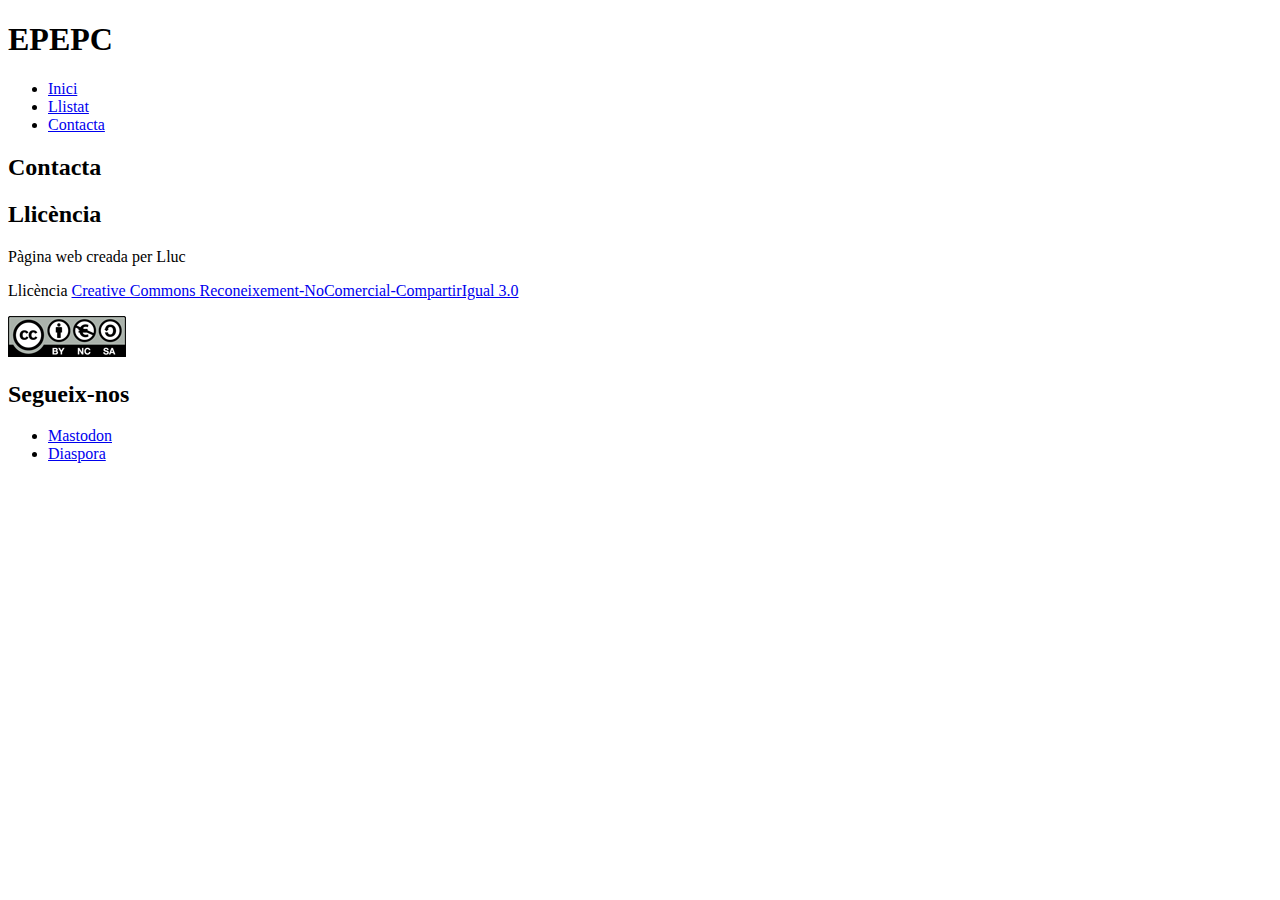
==== contact.html @ c53c3a40 "Add files via upload" ====
<!DOCTYPE html>
<html lang="en">
<head>
    <meta charset="UTF-8">
    <title>Contacte</title>
</head>
<body>
    <nav>
        <h1>EPEPC</h1>
        <ul>
            <li><a href="index.html#Inici">Inici</a></li>
            <li><a href="list.html#Llista">Llistat</a></li>
            <li><a href="contact.html#Contacte">Contacta</a></li>
        </ul>
    </nav>
    <section id="Contacte">
        <h2>Contacta</h2>
    </section>
    <footer>
        <h2>Llicència</h2>
        <p>Pàgina web creada per Lluc</p>
        <p>Llicència <a href="#">Creative Commons Reconeixement-NoComercial-CompartirIgual 3.0</a></p>
        <img src="Imatges/license.png" alt="Llicencia">
        <h2>Segueix-nos</h2>
        <ul>
            <li><a href="#">Mastodon</a></li>
            <li><a href="#">Diaspora</a></li>
        </ul>
    </footer>
</body>
</html>
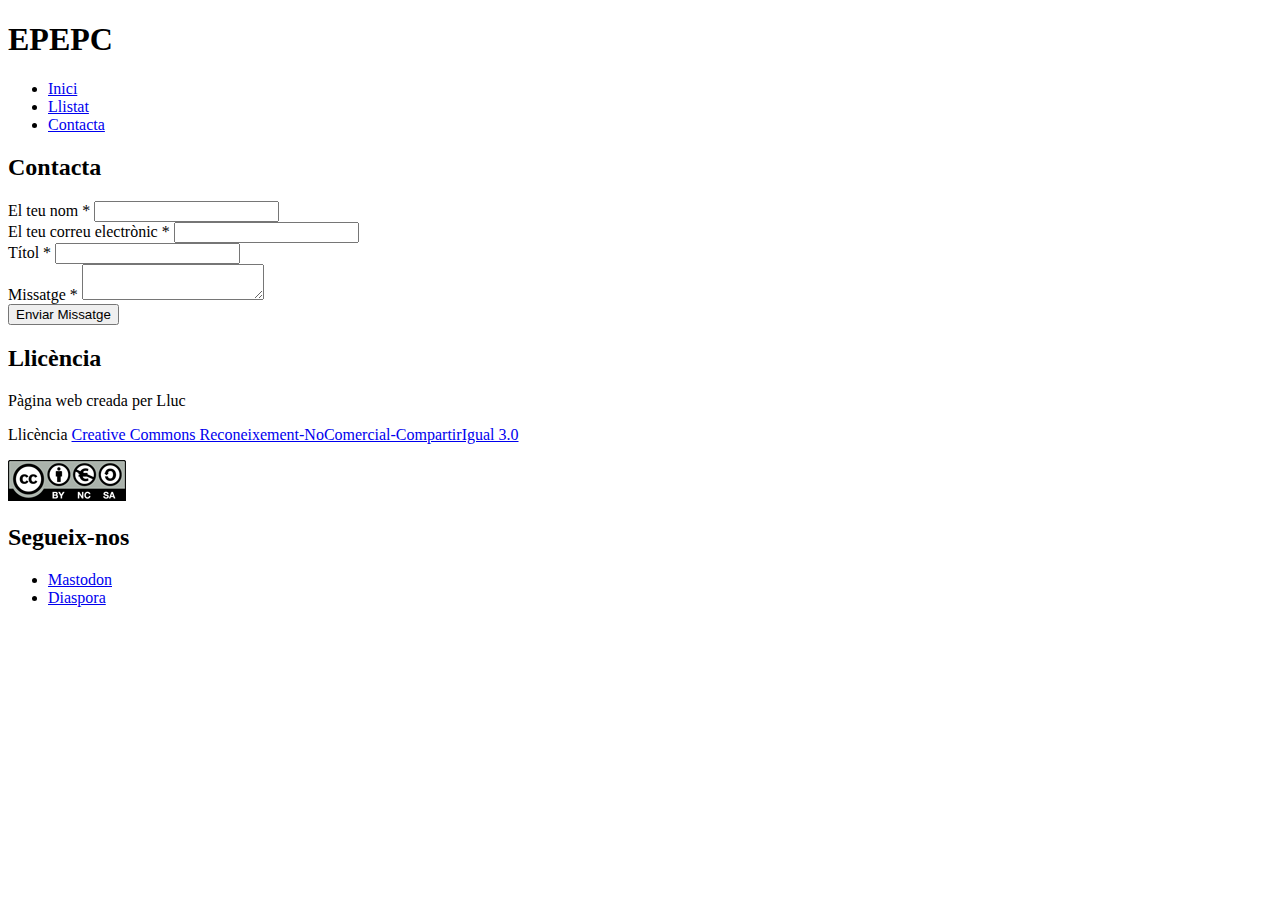
==== commit 9c1dfc8b: "Add files via upload" ====
--- a/contact.html
+++ b/contact.html
@@ -15,6 +15,27 @@
     </nav>
     <section id="Contacte">
         <h2>Contacta</h2>
+        <form>
+            <div>
+                <label for="name">El teu nom *</label>
+                <input type="text" id="name" name="user_name">
+            </div>
+            <div>
+                <label for="email">El teu correu electrònic *</label>
+                <input type="email" id="email" name="user_mail">
+            </div>
+            <div>
+                <label for="titol">Títol *</label>
+                <input type="text" id="titol" name="user_title">
+            </div>
+            <div>
+                <label for="missatge">Missatge *</label>
+                <textarea id="missatge" name="user_message"></textarea>
+            </div>
+            <div class="button">
+                <button type="submit">Enviar Missatge</button>
+            </div>
+        </form>
     </section>
     <footer>
         <h2>Llicència</h2>
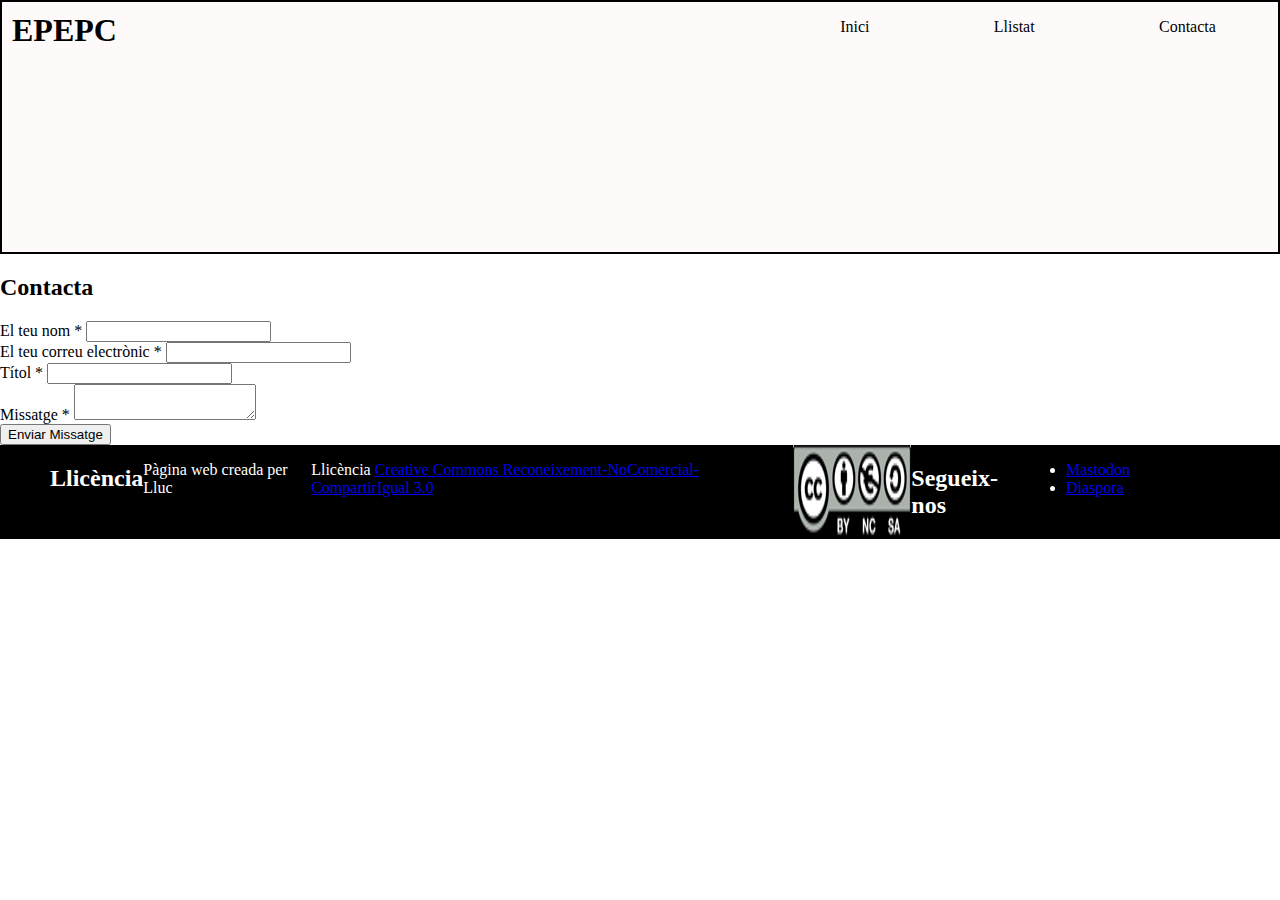
==== commit 3dfbf93d: "Add files via upload" ====
--- a/contact.html
+++ b/contact.html
@@ -3,37 +3,40 @@
 <head>
     <meta charset="UTF-8">
     <title>Contacte</title>
+    <script src="contact.js" type="module"></script>
+    <link rel="stylesheet" href="index.css"/>
 </head>
 <body>
-    <nav>
-        <h1>EPEPC</h1>
-        <ul>
-            <li><a href="index.html#Inici">Inici</a></li>
-            <li><a href="list.html#Llista">Llistat</a></li>
-            <li><a href="contact.html#Contacte">Contacta</a></li>
+    <nav class="Menu">
+        <h1 id="EPEPC">EPEPC</h1>
+        <ul class="punto"id="llista">
+            <li><a class="link" href="index.html#Inici">Inici</a></li>
+            <li><a class="link" href="list.html#Llista">Llistat</a></li>
+            <li><a class="link" href="contact.html#Contacte">Contacta</a></li>
         </ul>
     </nav>
     <section id="Contacte">
         <h2>Contacta</h2>
-        <form>
+        <form id="form" action="Submit.html">
+            <div id="errors"></div>
             <div>
-                <label for="name">El teu nom *</label>
+                <label id="nom1" for="name">El teu nom *</label>
                 <input type="text" id="name" name="user_name">
             </div>
             <div>
-                <label for="email">El teu correu electrònic *</label>
+                <label id="email1" for="email">El teu correu electrònic *</label>
                 <input type="email" id="email" name="user_mail">
             </div>
             <div>
-                <label for="titol">Títol *</label>
+                <label id="titol1" for="titol">Títol *</label>
                 <input type="text" id="titol" name="user_title">
             </div>
             <div>
-                <label for="missatge">Missatge *</label>
+                <label id="msg1" for="missatge">Missatge *</label>
                 <textarea id="missatge" name="user_message"></textarea>
             </div>
             <div class="button">
-                <button type="submit">Enviar Missatge</button>
+                <button id="submit" type="submit">Enviar Missatge</button>
             </div>
         </form>
     </section>
--- a/index.css
+++ b/index.css
@@ -0,0 +1,123 @@
+body {
+    margin: 0px;
+}
+.Menu {
+    position: sticky;
+    height: 250px;
+    top: 0;
+    background-color: snow;
+    display: flex;
+    justify-content: space-between;
+    border: solid black 2px;
+}
+#llista {
+    display: flex;
+    justify-content: space-around;
+    width: 500px;
+}
+.punto {
+    list-style: none;
+}
+.link {
+    text-decoration: none;
+    color:black;
+
+}
+#EPEPC {
+    margin: 10px;
+}
+.MuchoTexto {
+    background-image: url(Imatges/forest.jpg);
+    background-repeat: no-repeat;
+    background-size: 100%;
+    background-position: center;
+    color: white;
+    text-shadow: 5px 10px 10px black;
+    font-weight: bold;
+    padding: 30px;
+    margin-top: 10px;
+}
+.container {
+    display: grid;
+    grid-template-columns: 33% 34% 33%;
+    grid-template-rows: 20px 20px 20px;
+    grid-template-areas: 
+    "estat . vulnerable"
+    ". . ."
+    "poblacio . decreixnet";
+}
+.container>*{padding:10px;}
+.titol2 {
+    text-decoration: none;
+    color: black;
+    font-size: 20px;
+}
+#cosas {
+    display:flex;
+    justify-content: space-around;
+    text-align: center;
+}
+.animal {
+    background-color: ghostwhite;
+    height: 380px;
+    border-radius: 20px 20px 20px 20px;
+    border: solid black 2px;
+}
+.Estat {
+    grid-area: estat;
+}
+.Vulnerable {
+    grid-area: vulnerable;
+}
+.Poblacio {
+    grid-area: poblacio;
+}
+.Decreixnet {
+    grid-area: decreixnet;
+}
+#biblio {
+    background-color:whitesmoke;
+    margin-bottom: -16px;
+    border: solid black 1px;
+}
+footer {
+    background-color: black;
+    color: white;
+    display: flex;
+    flex-direction: row;
+    justify-content: space-between;
+    padding: 0 150px 0 50px;
+}
+.link2 {
+    text-decoration: none;
+    color:white;
+
+}
+#segueix {
+    display: flex;
+    align-items: flex-end;
+    flex-direction: column;
+    
+}
+@media (max-width: 1000px) or (max-height:500px) {
+    #cosas {
+        display: flex;
+        flex-direction: column;
+        text-align: center;
+        margin: 0px 28%;
+    }
+    .MuchoTexto {
+        padding: 0 10%;
+        background-size: 251%;
+    }
+    footer {
+        display: flex;
+        flex-direction: column;
+        align-items: center;
+        text-align: center;
+    }
+    #segueix {
+        display: flex;
+        align-items: center;
+    }
+}